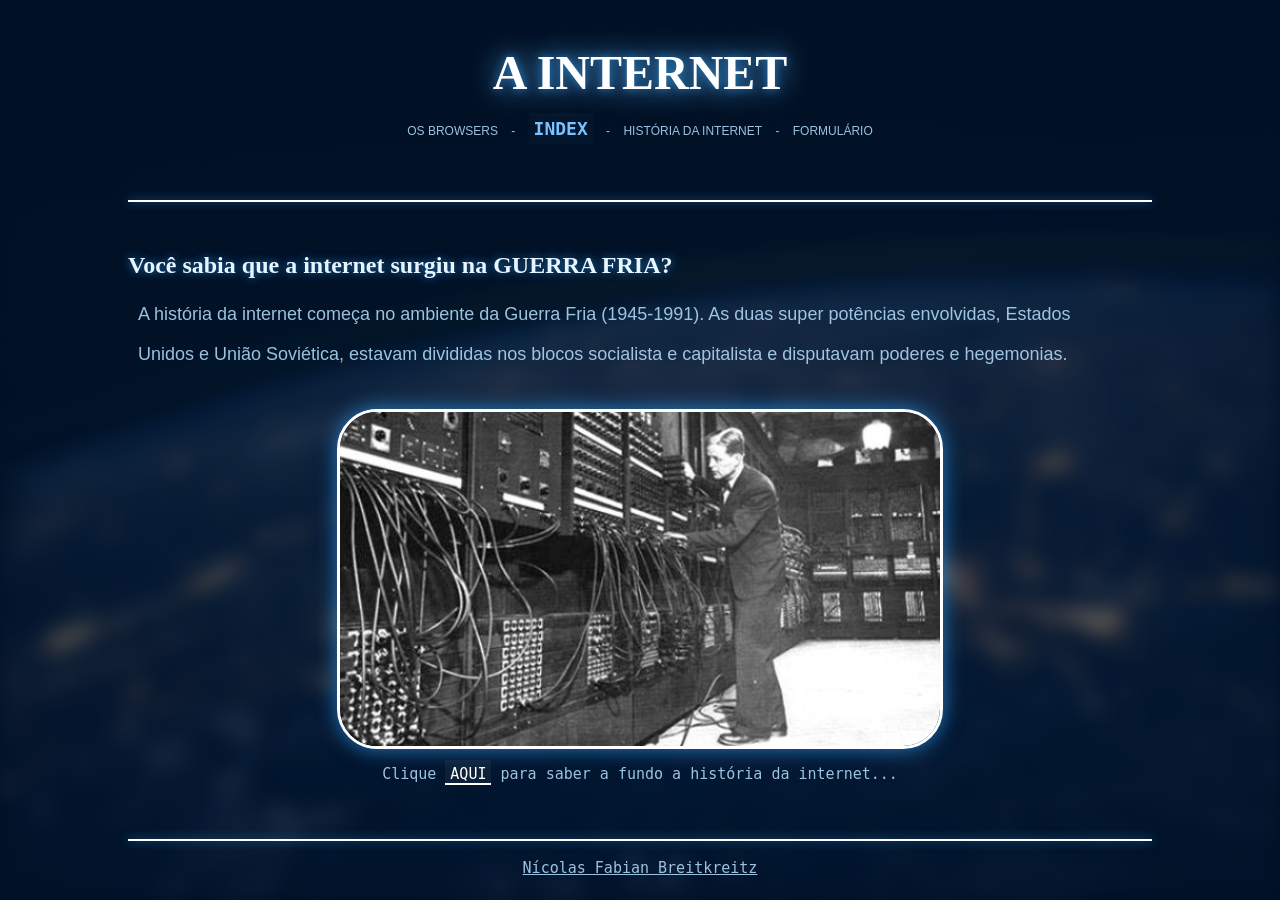
==== index.html @ 24966e6e "Add files via upload" ====
<!DOCTYPE html>
<html lang="pt-BR">

<head>
    <meta charset="UTF-8">
    <meta name="viewport" content="width=device-width, initial-scale=1.0">
    <meta name="description" content="A INTERNET - Sua história e os Browsers">
    <link type="text/css" rel="stylesheet" href="style.css">
    <title>A HISÓRIA DA INTERNET</title>
</head>

<body>
    <div id="fundo"></div>

    <div id="header">
        <h1>A INTERNET</h1>
        <p id="navegador"><a href="browsers.html">OS BROWSERS</a> - <a href="index.html" id="ativo">INDEX</a> - <a
                href="historia.html">HISTÓRIA DA INTERNET</a> - <a href="pesquisa.html">FORMULÁRIO</a></p>
    </div>

    <hr />

    <div id="conteudo">
        <h2>Você sabia que a internet surgiu na GUERRA FRIA?</h2>
        <div class="com-espacamento">
            <p>A história da internet começa no ambiente da Guerra Fria (1945-1991). As duas super potências envolvidas,
            Estados</p>
            <p>Unidos e União Soviética, estavam divididas nos blocos socialista e capitalista e disputavam poderes e
            hegemonias.</p>
        </div>
        <img src="imagens/202307161520091540484280195.jpg">
        <p class="ligacao">Clique <a href="historia.html">AQUI</a> para saber a fundo a história da internet...</p>
    </div>

    <hr style="margin-bottom: 0;"/>

    <div id="foot">
        <a href="portfolio.html" id="autor">Nícolas Fabian Breitkreitz</a>
    </div>
</body>

</html>
---- style.css ----
/* GERAL */

* {
    outline-width: 0;
}

body {
    font-family: monospace;
    background-color: #001025;
    color: #b7dfffda;
    margin: 0 10vw 0 10vw;
    overflow-x: hidden;
    overflow-y: scroll;
}

h1 {
    font-size: 48px;
    font-family: Tahoma;
    font-weight: bolder;
    text-align: center;
    color: rgb(255, 255, 255);
    text-shadow:
        0 0 10px #257BC1,
        0 0 30px #6abcff;
    margin: 0;
    line-height: 40px;
}

h2,
h2 b,
h2 u {
    font-family: Tahoma;
    color: #e8f5ff;
    text-shadow: 0 0 10px #257BC1;
    margin: 0 0 20px 0;
}

p,
label {
    text-align: justify;
    font-family: Arial;
    line-height: 30px;
    font-size: 18px;
    margin: 0;
    display: block;
}

b {
    color: #78c2ff;
    background: rgba(0, 195, 255, 0.048);
    padding: 5px;
    padding-bottom: 0px;
    height: 10px;
    font-family: monospace;
    border-top: none;
    border-bottom: solid 2px #78c2ff;
    border-bottom-style: inset;
}

b:hover {
    font-style: italic;
}

a {
    color: rgba(255, 255, 255, 1);
}

b a,
.ligacao a {
    color: #ffffff;
    background: rgba(255, 255, 255, 0.048);
    padding: 5px;
    padding-bottom: 0px;
    height: 10px;
    font-family: monospace;
    border-top: none;
    border-bottom: solid 2px #ffffff;
    border-bottom-style: inset;
    text-decoration: none;
}

b a:hover,
.ligacao a:hover {
    background: #fff;
    color: #001025;
}

sub {
    font-size: 12px;
}

img {
    width: 75vw;
    max-width: 600px;
    border-radius: 40px;
    margin: 40px auto 0 auto;
    box-shadow: 0 0 20px #257BC1;
    border: solid 3px #fff;
    display: block;
    background-color: #fff;
}

hr {
    border: solid;
    border-color: #ffffff;
    border-top-width: 2px;
    border-right-width: 0px;
    border-bottom-width: 0px;
    border-left-width: 0px;
    box-shadow: 0 0 10px #257BC1;
    margin: 0;
}

.ligacao {
    text-align: center;
    font-family: monospace;
    font-size: 15px;
    margin-top: 10px;
}


/* HEADER */

#header {
    display: flex;
    align-items: center;
    justify-content: center;
    flex-direction: column;
    margin: 50px 0 0 0;
    height: 100px;
    gap: 20px;
}

#navegador {
    font-size: 12px;
    text-align: center;
    line-height: 32px;
}

#navegador a {
    color: #b7dfffda;
    text-decoration: none;
    margin: 0 10px 0 10px;
}

#navegador a:hover {
    font-style: italic;
}

#navegador #ativo {
    font-size: 18px;
    text-decoration: none;
    font-weight: bolder;
    color: #78c2ff;
    background: #78c2ff07;
    padding: 5px;
    padding-bottom: 5px;
    font-family: monospace;
}

#navegador #ativo:hover {
    background: #59a5e4;
    color: #001025;
    font-style: normal;
}

#autor {
    text-align: center;
    font-size: 15px;
    color: #b7dfffda;
    margin: 0;
    line-height: 15px;
}

#autor:hover {
    color: #fff;
    text-shadow: 0 0 10px #257BC1;
}

/* CONTEUDO */

hr {
    margin: 50px 0 50px 0;
}

.com-espacamento p {
    margin: 10px;
}

/* TABELA & LISTA */

li {
    font-size: 18px;
    font-family: Arial;
}

li b {
    color: #78c2ff;
    background: none;
    padding-top: 0;
    margin-bottom: 5px;
    border: none;
    font-family: monospace;
    line-height: 40px;
    font-size: 20px;
}

td img {
    height: 100px;
    width: auto;
    border-radius: 0;
    background: none;
    padding: 0;
    margin: 0;
    box-shadow: none;
}

table {
    margin: auto;
    font-family: monospace;
    border-spacing: 0;
    border: solid 1px #fff;
    box-shadow: 0 0 30px #257BC1;
}

table tr th,
table tr td {
    border: solid 1px #fff;
    padding: 10px;
}

table tr th {
    color: #fff;
}

table .coluna th {
    width: 100px;
}

/* FOOTER */

#foot {
    padding: 20px 10px 20px 10px;
    display: flex;
    flex-direction: column;
    align-items: center;
    justify-content: center;
    gap: 10px;
}

#foot #fontes {
    font-size: 10px;
    line-height: normal;
}

#autor {
    text-align: center;
    font-size: 15px;
    color: #b7dfffda;
}

#autor:hover {
    color: #fff;
    text-shadow: 0 0 10px #257BC1;
}

/* PESQUISA */

fieldset {
    padding: 20px 0 20px 70px;
    margin-bottom: 30px;
}

legend {
    font-family: Tahoma;
    color: #e8f5ff;
    text-shadow: 0 0 10px #257BC1;
    font-size: 24px;
    font-weight: bolder;
    margin-left: -40px;
}

form label {
    color: #fff;
    margin-left: -15px;
    margin-top: 20px;
}

form .primeiro {
    margin-top: 0;
}

.inp {
    display: inline;
    margin-left: 10px;
    margin-right: 10px;
    color: #b7dfffda;
    font-family: monospace;
}

input[type="text"] {
    border-radius: 3px;
    color: #b7dfffda;
    background: none;
    border: solid 2px #b7dfffa9;
    padding: 5px;
    padding-left: 10px;
    padding-right: 10px;
    margin: 10px;
    margin-left: 0;
    font-family: monospace;
    width: 301px;
}

input[type="text"]:focus {
    border: solid 2px #fff;
    box-shadow: 0 0 10px #257BC1;
    color: #fff;
}

select {
    color: #b7dfffda;
    border-radius: 3px;
    background: none;
    border: solid 2px #b7dfffa9;
    padding: 5px;
    padding-left: 10px;
    padding-right: 10px;
    margin: 10px;
    margin-left: 0;
    font-family: monospace;
    width: 325px;
}

select:focus {
    border: solid 2px #fff;
    box-shadow: 0 0 10px #257BC1;
    color: #fff;
}

option {
    color: #001025;
}

input[type=radio] {
    margin-right: -8px;
}

input[type=checkbox] {
    margin-right: 0px;
}

form p {
    display: inline;
}

button {
    display: block;
    margin-right: auto;
    margin-left: auto;
    background: #00000000;
    color: #fff;
    padding: 10px;
    padding-left: 20px;
    padding-right: 20px;
    cursor: pointer;
    border: solid 3px #fff;
    text-transform: uppercase;
    font-family: monospace;
    font-weight: bolder;
    font-size: 30px;
    margin-bottom: 35px;
}

button:hover {
    background: #fff;
    color: #001025;
    box-shadow:
        0 0 20px #257BC1,
        0 0 60px #6abcff;
    text-shadow: none;
}

/* FUNDOS */

#fundo {
    position: fixed;
    bottom: 0;
    width: 100vw;
    height: 100%;
    left: 0;
    background-image: url(imagens/fundo.webp);
    background-size: cover;
    background-repeat: no-repeat;
    mix-blend-mode: screen;
    z-index: -100;
    opacity: 0.4;
    filter: blur(10px);
}


/* PORTFOLIO */

#conteudo-portfolio {
    display: flex;
    gap: 50px;
}

.com-espacamentoE p {
    margin: 15px;
}

.com-espacamentoE h3 {
    font-size: 20px;
    color: #fff;
    margin-top: 40px;
}

#cards {
    width: 100%;
    display: flex;
    flex-direction: column;
    justify-content: center;
    gap: 50px;
}

.card {
    display: flex;
    flex-direction: column;
    align-items: center;
    justify-content: center;
    background-color: #a6ceee10;
    border: solid #fff 2px;
    box-shadow:
        0 0 20px #257BC1;
    height: 300px;
    width: 250px;
    padding: 40px;
    border-radius: 20px;
}

.card h3 {
    margin: 0;
    color: #fff;
    font-size: 25px;
}

.card div {
    display: flex;
    flex-direction: row;
    gap: 30px;
}

.card p {
    text-align: center;
}

.card img {
    height: 50px;
    width: auto;
    background: none;
    border: none;
    border-radius: 0;
    box-shadow: none;
    margin: 0;
}
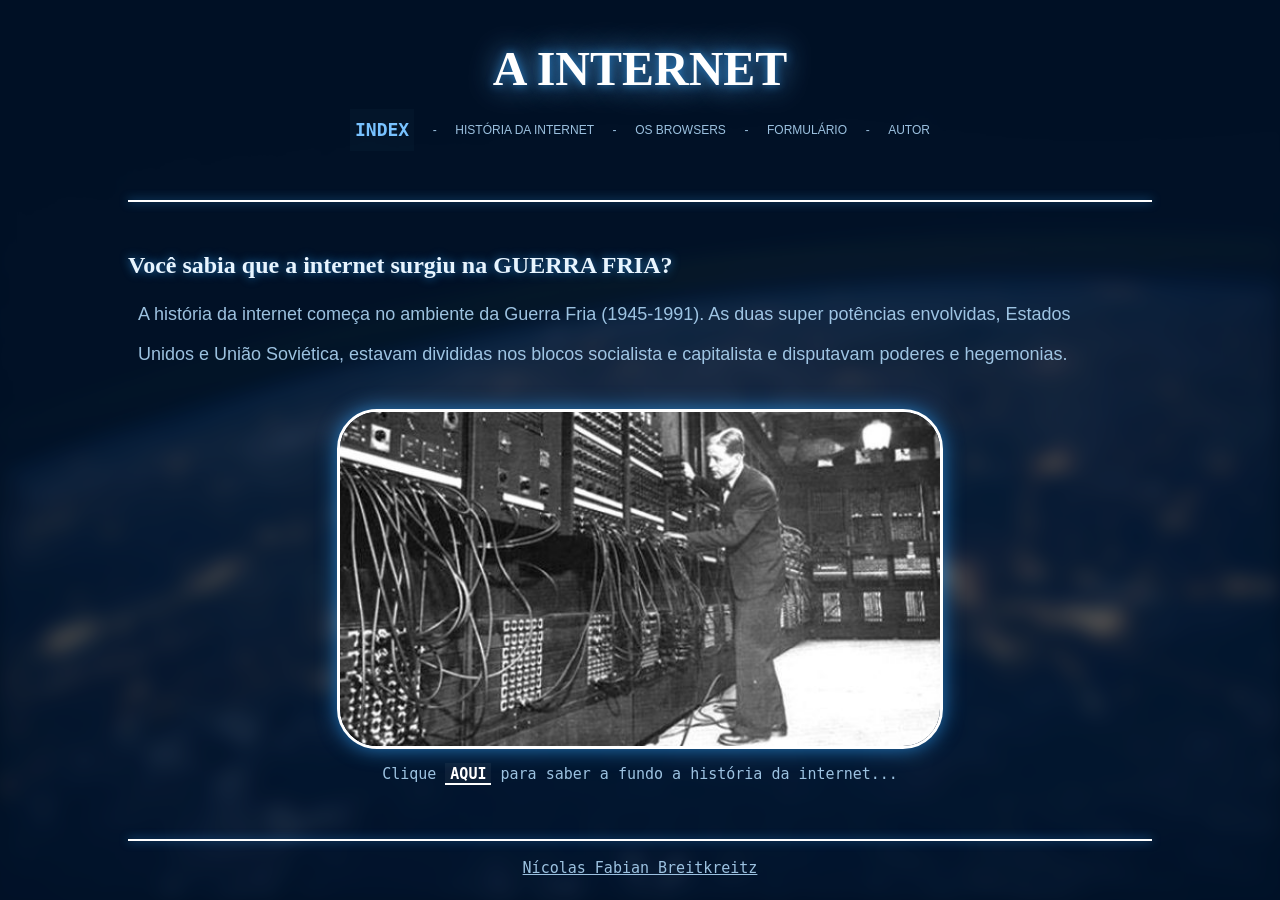
==== commit b8368268: "Add files via upload" ====
--- a/index.html
+++ b/index.html
@@ -14,8 +14,8 @@
 
     <div id="header">
         <h1>A INTERNET</h1>
-        <p id="navegador"><a href="browsers.html">OS BROWSERS</a> - <a href="index.html" id="ativo">INDEX</a> - <a
-                href="historia.html">HISTÓRIA DA INTERNET</a> - <a href="pesquisa.html">FORMULÁRIO</a></p>
+        <p id="navegador"><a href="index.html" id="ativo">INDEX</a> - <a href="historia.html">HISTÓRIA DA INTERNET</a> - <a
+                href="browsers.html">OS BROWSERS</a> - <a href="pesquisa.html">FORMULÁRIO</a> - <a href="portfolio.html">AUTOR</a></p>
     </div>
 
     <hr />
@@ -28,7 +28,7 @@
             <p>Unidos e União Soviética, estavam divididas nos blocos socialista e capitalista e disputavam poderes e
             hegemonias.</p>
         </div>
-        <img src="imagens/202307161520091540484280195.jpg">
+        <img src="imagens/202307161520091540484280195.jpg" alt="Um homem mexendo em computadores">
         <p class="ligacao">Clique <a href="historia.html">AQUI</a> para saber a fundo a história da internet...</p>
     </div>
 
--- a/style.css
+++ b/style.css
@@ -48,7 +48,7 @@
 b {
     color: #78c2ff;
     background: rgba(0, 195, 255, 0.048);
-    padding: 5px;
+    padding: 2px 5px 0 5px;
     padding-bottom: 0px;
     height: 10px;
     font-family: monospace;
@@ -65,11 +65,11 @@
     color: rgba(255, 255, 255, 1);
 }
 
-b a,
+intext a,
 .ligacao a {
     color: #ffffff;
     background: rgba(255, 255, 255, 0.048);
-    padding: 5px;
+    padding: 2px 5px 0 5px;
     padding-bottom: 0px;
     height: 10px;
     font-family: monospace;
@@ -77,9 +77,10 @@
     border-bottom: solid 2px #ffffff;
     border-bottom-style: inset;
     text-decoration: none;
-}
-
-b a:hover,
+    font-weight: bold;
+}
+
+intext a:hover,
 .ligacao a:hover {
     background: #fff;
     color: #001025;
@@ -135,6 +136,10 @@
     font-size: 12px;
     text-align: center;
     line-height: 32px;
+    display: flex;
+    align-items: center;
+    justify-content: space-between;
+    width: 600px;
 }
 
 #navegador a {
@@ -463,4 +468,4 @@
     border-radius: 0;
     box-shadow: none;
     margin: 0;
-}+}
